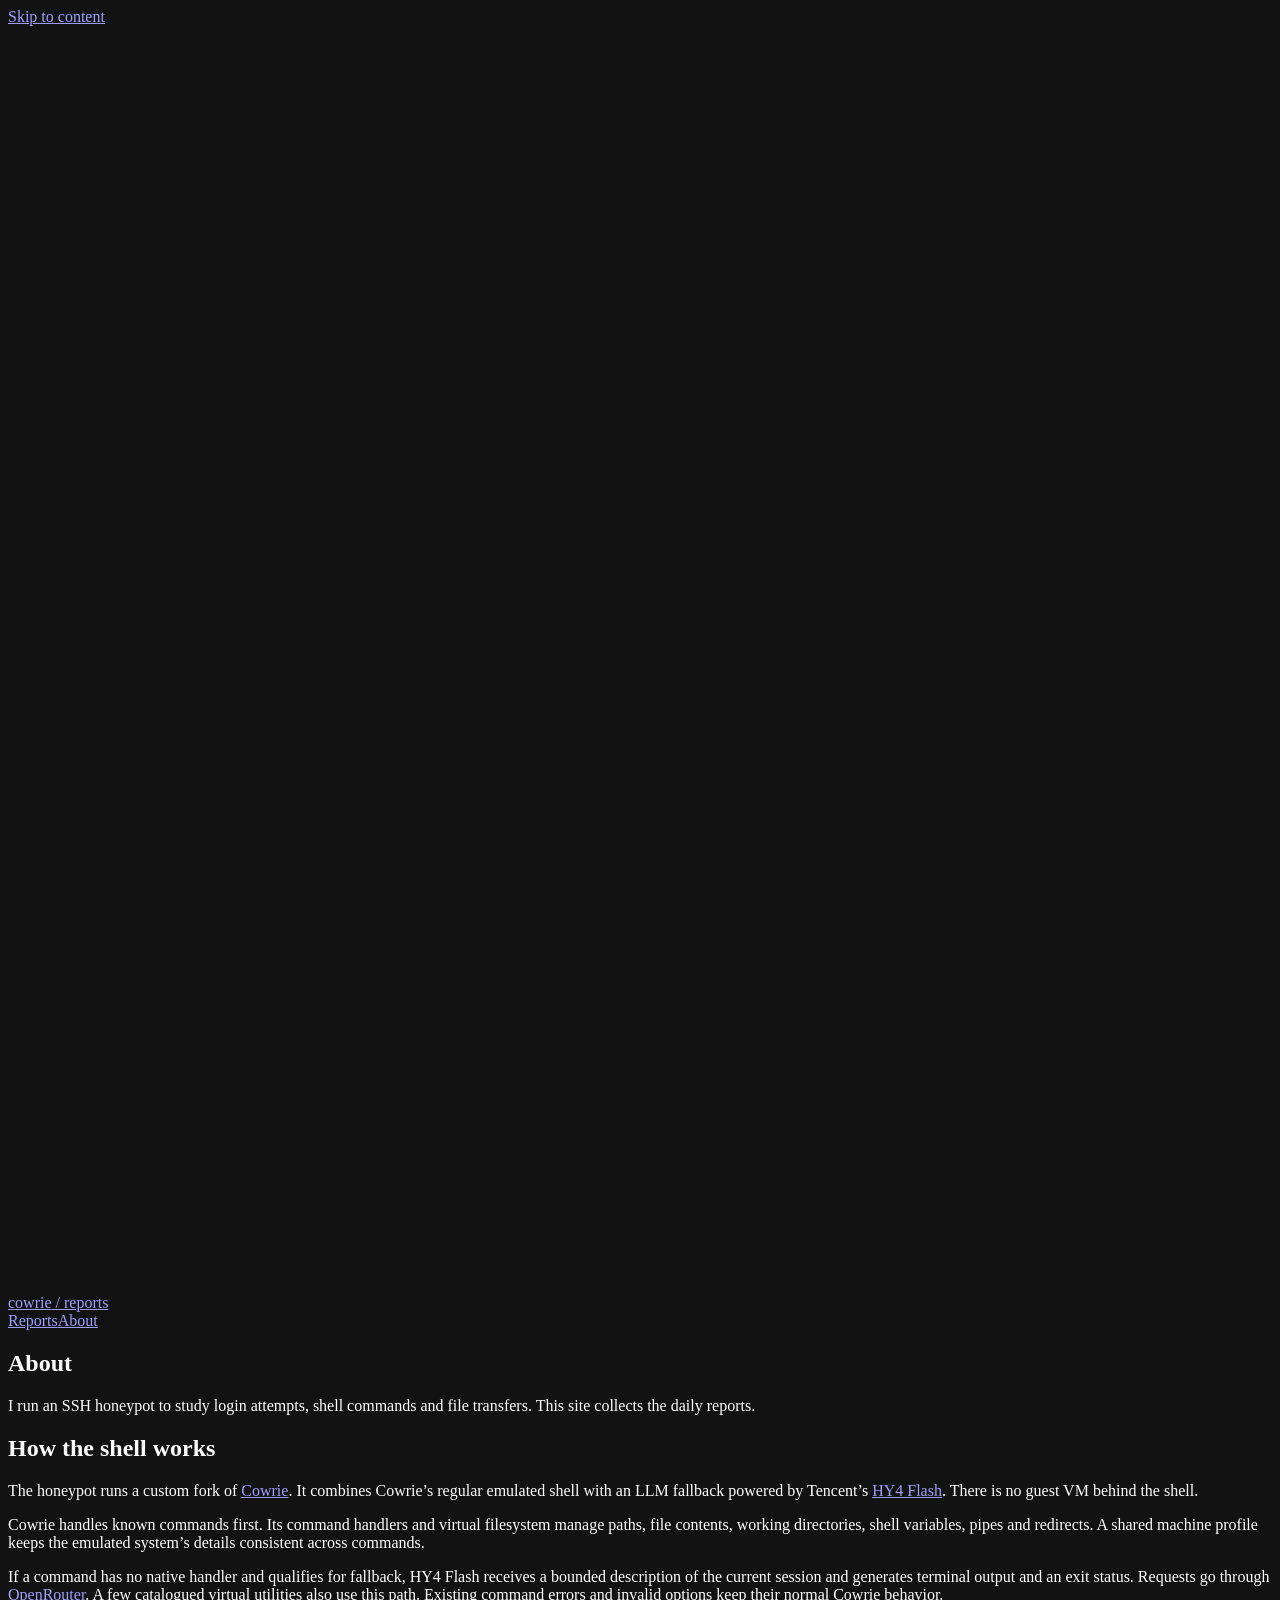
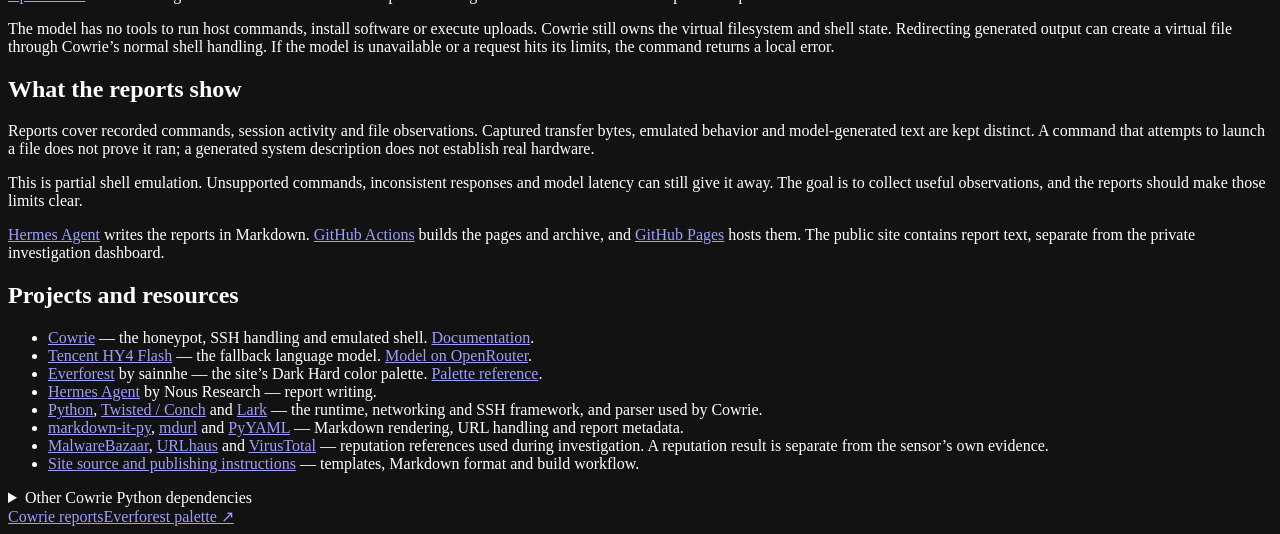
==== site/about.html @ c0deda60 "Add About page explaining the Cowrie and HY4 hybrid shell" ====
<!doctype html>
<html lang="en">
  <head>
    <meta charset="utf-8">
    <meta name="viewport" content="width=device-width, initial-scale=1">
    <meta name="color-scheme" content="dark">
    <meta name="theme-color" content="#272e33">
    <meta name="description" content="How this Cowrie honeypot combines an emulated shell with HY4 Flash, and the projects it uses.">
    <meta name="referrer" content="strict-origin-when-cross-origin">
    <meta http-equiv="Content-Security-Policy" content="default-src 'none'; style-src 'self'; img-src 'self'; base-uri 'none'; form-action 'none'">
    <title>About · Cowrie reports</title>
    <link rel="icon" href="../favicon.svg" type="image/svg+xml">
    <link rel="stylesheet" href="../style.css">
  </head>
  <body>
    <a class="skip-link" href="#main">Skip to content</a>
    <div class="page">
      <header class="site-header">
        <a class="wordmark" href="../" aria-label="Cowrie reports home">
          <svg aria-hidden="true" viewBox="0 0 24 24" fill="none"><path d="M5 6h14v12H5zM8 10l2 2-2 2m5 0h3"/></svg>
          <span>cowrie<span class="wordmark-divider"> / </span>reports</span>
        </a>
        <nav aria-label="Main navigation"><a href="../#reports">Reports</a><a href="./" aria-current="page">About</a></nav>
      </header>
      <main id="main">
        <article class="report about-page">
          <header class="report-header">
            <h1>About</h1>
            <p class="lede">I run an SSH honeypot to study login attempts, shell commands and file transfers. This site collects the daily reports.</p>
          </header>
          <div class="report-body">
            <h2>How the shell works</h2>
            <p>The honeypot runs a custom fork of <a href="https://github.com/cowrie/cowrie" rel="noreferrer">Cowrie</a>. It combines Cowrie’s regular emulated shell with an LLM fallback powered by Tencent’s <a href="https://openrouter.ai/tencent/hy4-flash" rel="noreferrer">HY4 Flash</a>. There is no guest VM behind the shell.</p>
            <p>Cowrie handles known commands first. Its command handlers and virtual filesystem manage paths, file contents, working directories, shell variables, pipes and redirects. A shared machine profile keeps the emulated system’s details consistent across commands.</p>
            <p>If a command has no native handler and qualifies for fallback, HY4 Flash receives a bounded description of the current session and generates terminal output and an exit status. Requests go through <a href="https://openrouter.ai/" rel="noreferrer">OpenRouter</a>. A few catalogued virtual utilities also use this path. Existing command errors and invalid options keep their normal Cowrie behavior.</p>
            <p>The model has no tools to run host commands, install software or execute uploads. Cowrie still owns the virtual filesystem and shell state. Redirecting generated output can create a virtual file through Cowrie’s normal shell handling. If the model is unavailable or a request hits its limits, the command returns a local error.</p>

            <h2>What the reports show</h2>
            <p>Reports cover recorded commands, session activity and file observations. Captured transfer bytes, emulated behavior and model-generated text are kept distinct. A command that attempts to launch a file does not prove it ran; a generated system description does not establish real hardware.</p>
            <p>This is partial shell emulation. Unsupported commands, inconsistent responses and model latency can still give it away. The goal is to collect useful observations, and the reports should make those limits clear.</p>
            <p><a href="https://github.com/NousResearch/hermes-agent" rel="noreferrer">Hermes Agent</a> writes the reports in Markdown. <a href="https://docs.github.com/en/actions" rel="noreferrer">GitHub Actions</a> builds the pages and archive, and <a href="https://docs.github.com/en/pages" rel="noreferrer">GitHub Pages</a> hosts them. The public site contains report text, separate from the private investigation dashboard.</p>

            <h2>Projects and resources</h2>
            <ul class="resource-list">
              <li><a href="https://github.com/cowrie/cowrie" rel="noreferrer">Cowrie</a> — the honeypot, SSH handling and emulated shell. <a href="https://docs.cowrie.org/" rel="noreferrer">Documentation</a>.</li>
              <li><a href="https://huggingface.co/tencent/Hy4-flash" rel="noreferrer">Tencent HY4 Flash</a> — the fallback language model. <a href="https://openrouter.ai/tencent/hy4-flash" rel="noreferrer">Model on OpenRouter</a>.</li>
              <li><a href="https://github.com/sainnhe/everforest" rel="noreferrer">Everforest</a> by sainnhe — the site’s Dark Hard color palette. <a href="https://github.com/sainnhe/everforest/blob/master/palette.md" rel="noreferrer">Palette reference</a>.</li>
              <li><a href="https://github.com/NousResearch/hermes-agent" rel="noreferrer">Hermes Agent</a> by Nous Research — report writing.</li>
              <li><a href="https://www.python.org/" rel="noreferrer">Python</a>, <a href="https://twisted.org/" rel="noreferrer">Twisted / Conch</a> and <a href="https://github.com/lark-parser/lark" rel="noreferrer">Lark</a> — the runtime, networking and SSH framework, and parser used by Cowrie.</li>
              <li><a href="https://markdown-it-py.readthedocs.io/en/latest/" rel="noreferrer">markdown-it-py</a>, <a href="https://github.com/executablebooks/mdurl" rel="noreferrer">mdurl</a> and <a href="https://pyyaml.org/wiki/PyYAMLDocumentation" rel="noreferrer">PyYAML</a> — Markdown rendering, URL handling and report metadata.</li>
              <li><a href="https://bazaar.abuse.ch/" rel="noreferrer">MalwareBazaar</a>, <a href="https://urlhaus.abuse.ch/" rel="noreferrer">URLhaus</a> and <a href="https://www.virustotal.com/" rel="noreferrer">VirusTotal</a> — reputation references used during investigation. A reputation result is separate from the sensor’s own evidence.</li>
              <li><a href="https://github.com/Clevis22/cowrie-reports" rel="noreferrer">Site source and publishing instructions</a> — templates, Markdown format and build workflow.</li>
            </ul>
            <details class="dependency-details">
              <summary>Other Cowrie Python dependencies</summary>
              <p><a href="https://pypi.org/project/attrs/" rel="noreferrer">attrs</a>, <a href="https://pypi.org/project/bcrypt/" rel="noreferrer">bcrypt</a>, <a href="https://pypi.org/project/cryptography/" rel="noreferrer">cryptography</a>, <a href="https://pypi.org/project/hyperlink/" rel="noreferrer">hyperlink</a>, <a href="https://pypi.org/project/idna/" rel="noreferrer">idna</a>, <a href="https://pypi.org/project/packaging/" rel="noreferrer">packaging</a>, <a href="https://pypi.org/project/pyasn1-modules/" rel="noreferrer">pyasn1-modules</a>, <a href="https://pypi.org/project/service-identity/" rel="noreferrer">service-identity</a> and <a href="https://pypi.org/project/treq/" rel="noreferrer">treq</a>. These accompany Twisted and Lark in Cowrie’s direct runtime dependencies.</p>
            </details>
          </div>
        </article>
      </main>
      <footer class="site-footer"><a href="../">Cowrie reports</a><a href="https://github.com/sainnhe/everforest" rel="noreferrer">Everforest palette ↗</a></footer>
    </div>
  </body>
</html>
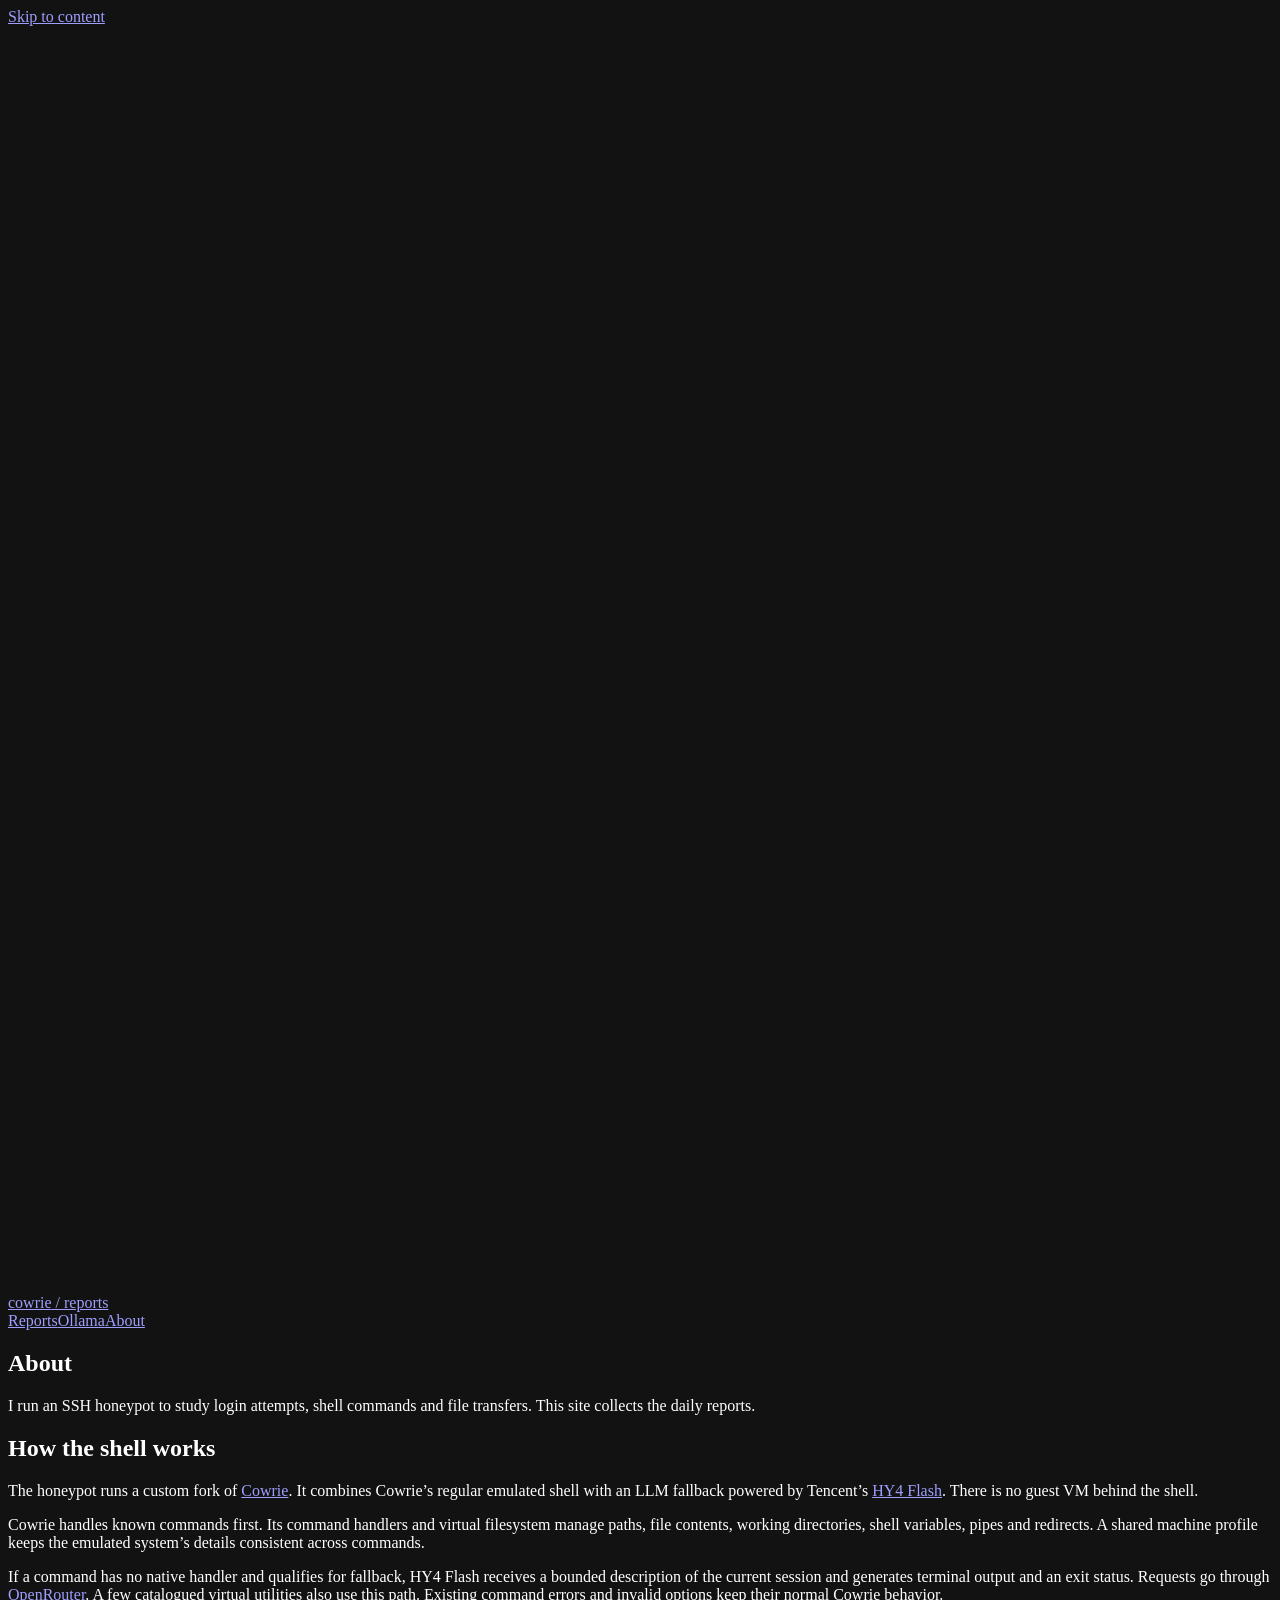
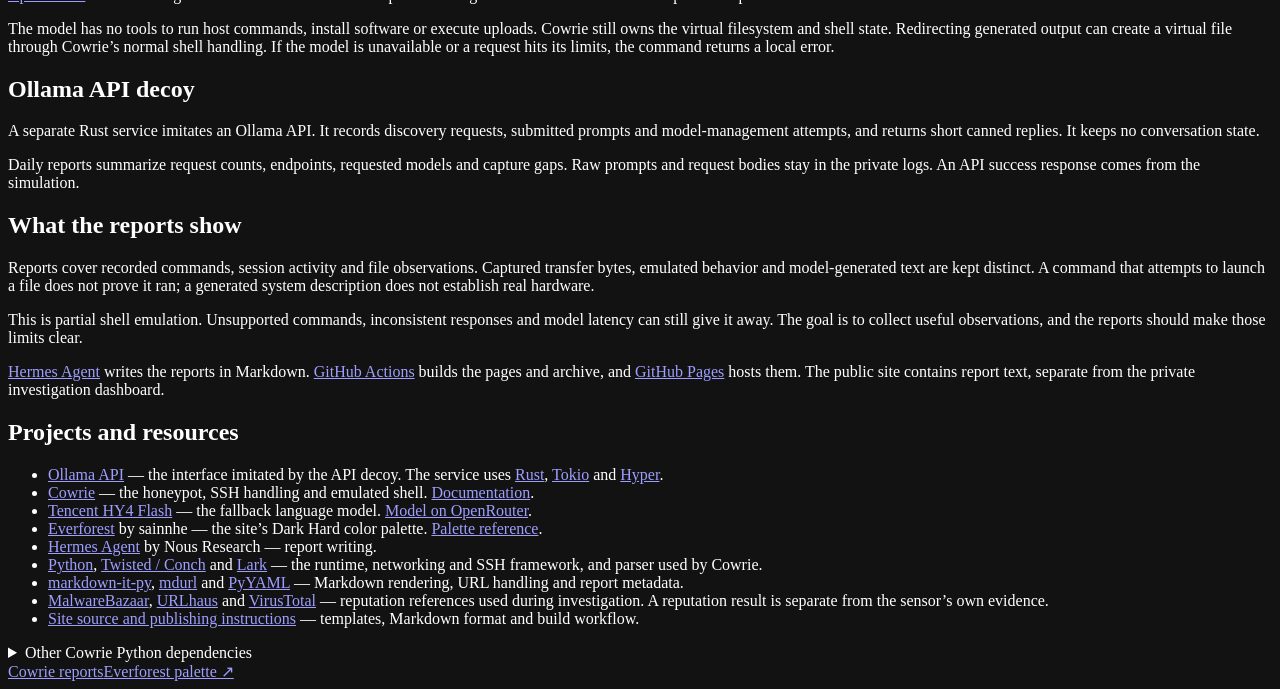
==== commit aca83f49: "Add Ollama decoy report archive" ====
--- a/site/about.html
+++ b/site/about.html
@@ -20,7 +20,7 @@
           <svg aria-hidden="true" viewBox="0 0 24 24" fill="none"><path d="M5 6h14v12H5zM8 10l2 2-2 2m5 0h3"/></svg>
           <span>cowrie<span class="wordmark-divider"> / </span>reports</span>
         </a>
-        <nav aria-label="Main navigation"><a href="../#reports">Reports</a><a href="./" aria-current="page">About</a></nav>
+        <nav aria-label="Main navigation"><a href="../#reports">Reports</a><a href="../ollama/">Ollama</a><a href="./" aria-current="page">About</a></nav>
       </header>
       <main id="main">
         <article class="report about-page">
@@ -35,6 +35,10 @@
             <p>If a command has no native handler and qualifies for fallback, HY4 Flash receives a bounded description of the current session and generates terminal output and an exit status. Requests go through <a href="https://openrouter.ai/" rel="noreferrer">OpenRouter</a>. A few catalogued virtual utilities also use this path. Existing command errors and invalid options keep their normal Cowrie behavior.</p>
             <p>The model has no tools to run host commands, install software or execute uploads. Cowrie still owns the virtual filesystem and shell state. Redirecting generated output can create a virtual file through Cowrie’s normal shell handling. If the model is unavailable or a request hits its limits, the command returns a local error.</p>
 
+            <h2>Ollama API decoy</h2>
+            <p>A separate Rust service imitates an Ollama API. It records discovery requests, submitted prompts and model-management attempts, and returns short canned replies. It keeps no conversation state.</p>
+            <p>Daily reports summarize request counts, endpoints, requested models and capture gaps. Raw prompts and request bodies stay in the private logs. An API success response comes from the simulation.</p>
+
             <h2>What the reports show</h2>
             <p>Reports cover recorded commands, session activity and file observations. Captured transfer bytes, emulated behavior and model-generated text are kept distinct. A command that attempts to launch a file does not prove it ran; a generated system description does not establish real hardware.</p>
             <p>This is partial shell emulation. Unsupported commands, inconsistent responses and model latency can still give it away. The goal is to collect useful observations, and the reports should make those limits clear.</p>
@@ -42,6 +46,7 @@
 
             <h2>Projects and resources</h2>
             <ul class="resource-list">
+              <li><a href="https://docs.ollama.com/api/introduction" rel="noreferrer">Ollama API</a> — the interface imitated by the API decoy. The service uses <a href="https://www.rust-lang.org/" rel="noreferrer">Rust</a>, <a href="https://tokio.rs/" rel="noreferrer">Tokio</a> and <a href="https://hyper.rs/" rel="noreferrer">Hyper</a>.</li>
               <li><a href="https://github.com/cowrie/cowrie" rel="noreferrer">Cowrie</a> — the honeypot, SSH handling and emulated shell. <a href="https://docs.cowrie.org/" rel="noreferrer">Documentation</a>.</li>
               <li><a href="https://huggingface.co/tencent/Hy4-flash" rel="noreferrer">Tencent HY4 Flash</a> — the fallback language model. <a href="https://openrouter.ai/tencent/hy4-flash" rel="noreferrer">Model on OpenRouter</a>.</li>
               <li><a href="https://github.com/sainnhe/everforest" rel="noreferrer">Everforest</a> by sainnhe — the site’s Dark Hard color palette. <a href="https://github.com/sainnhe/everforest/blob/master/palette.md" rel="noreferrer">Palette reference</a>.</li>
